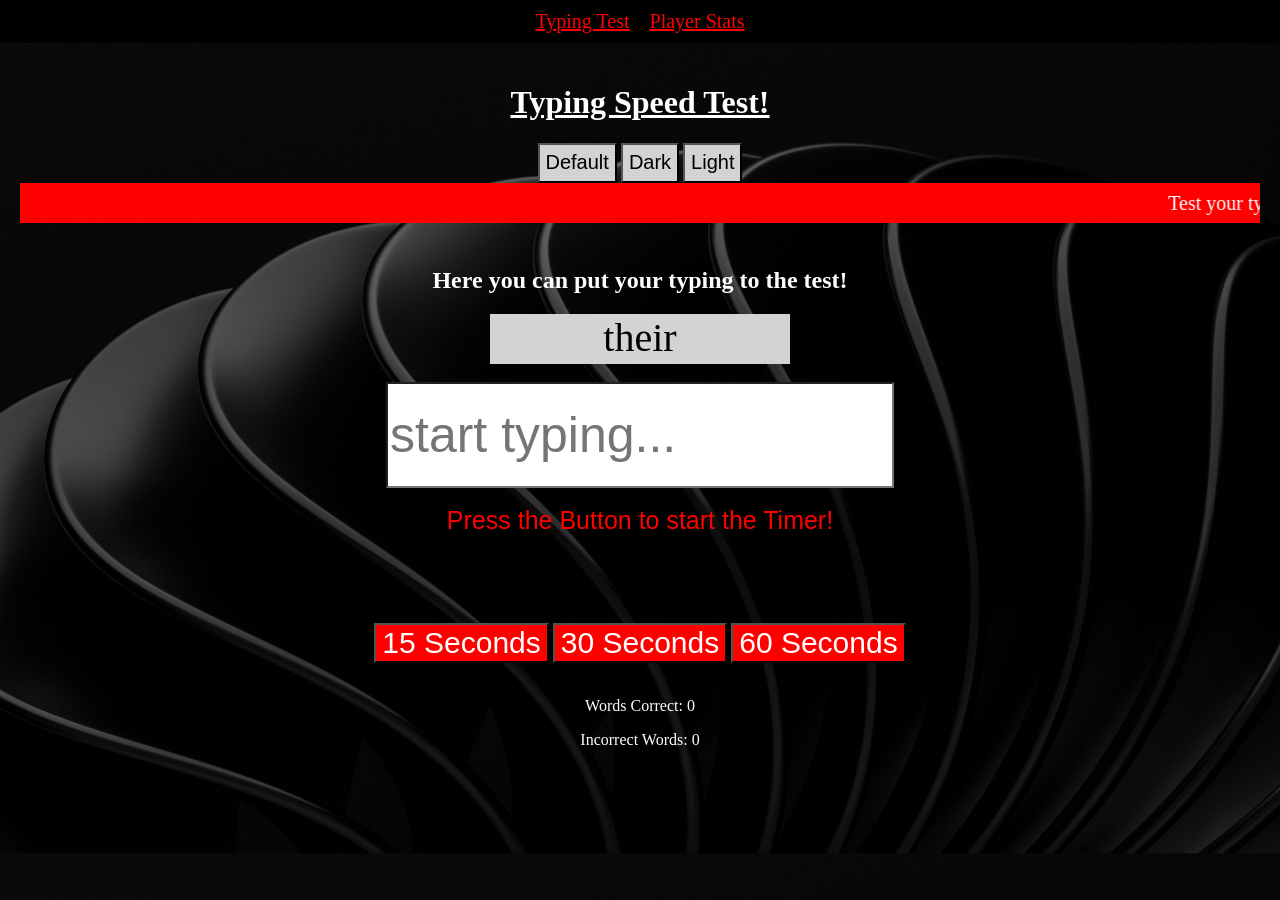
==== index.html @ 8d665402 "Add files via upload" ====
<!DOCTYPE html>
<html lang="eng">
    <head>
        <meta charset="UTF-8">
        <meta name="viewport" content="width=device-width">
        <title>Typing speed test</title>
        <link rel="stylesheet" href="styles.css">
    </head>
    <body data-theme="default">
        <nav>
            <a href="typingtest.html">Typing Test</a>
            <a href="results.html">Player Stats</a>
            </nav>
        <div id="heading-area">
            <h1><u>Typing Speed Test!</u></h1>
            <button id="default-button" data-theme="default">
                Default
            </button>
            <button id="dark-button" data-theme="dark">
                Dark
            </button>
             <button id="light-button" data-theme="light">
                Light
            </button>
            <br>
            <marquee class="para1">Test your typing ability today!</marquee>
        </div>
        <main>
        <div id="typing-area">
            <h2>Here you can put your typing to the test!</h2>
            <div id="word-display"></div>
            <br>
            <input 
            name="typingarea"
            type="text" 
            id="typing-input" 
            placeholder="start typing..."
            autocorrect="off"
            spellcheck="false">
            <br>
            <br>
            <label for="typingarea">Press the Button to start the Timer!</label>
            <br>
            <p id="result"></p>
            <p  id="countdown"></p>
            <br>
            <div id="start-button" class="countdown">
            <button id="start-15" value="15" class="timer">15 Seconds</button>
            <button id="start-30" value="30" class="timer">30 Seconds</button>
            <button id="start-60" value="60" class="timer">60 Seconds</button>
            <br>
            <br>
            <p id="word-count">Words Correct: 0</p>
            <p id="word-count-incorrect">Incorrect Words: 0</p>
            </div>
        </div>
        </main>
        <script src="functions.js"></script>
    </body>
    
</html>
---- styles.css ----
body[data-theme="default"] {
    --background: white;
    --text: black;
    --primary: red;
    --secondary: black;
    --box-background: lightgray;
    --nav-text: white;
    --hover: darkred;
    --table-background: black;
    --table-text:white;

    background-image: url("images.jpg");
    background-size: cover;
    margin: 0;
    text-align: center;
    font-family: Georgia, serif;
}
body[data-theme="dark"] {
    --background: #121212;
    --text: #EAEAEA;
    --primary: #6366F1;
    --secondary:black;
    --box-background: #2A2A2A;
    --nav-text: #FFFFFF;
    --hover: rgb(57, 15, 140);
    --table-background: #1E1E1E;
    --table-text: #EAEAEA;

    background-image: url("images.jpg");
    background-size: cover;
    margin:0;
    text-align: center;
    background-color: var(--background);
    font-family: Georgia, serif;
}
body[data-theme="light"] {
    --background:white;
    --text: black;
    --primary: darkgray;
    --secondary: black;
    --box-background:lightblue;
    --nav-text: black;
    --hover: gray;
    --table-background: lightgray;
    --table-text: darkgray;

    background-image: url("bright-image.jpg");
    background-size: cover;
    margin:0;
    text-align: center;
    background-color: var(--background);
    font-family: Georgia, serif;
}
#heading-area{
    text-align: center;
    padding: 20px;
    color: var(--nav-text)
}
#typing-area{
    text-align: center;
    color: var(--nav-text);
}
marquee{
    color: var(--nav-text);
    background-color: var(--primary);
    height: 40px;
    font-size: 20px;
    line-height: 40px;
}
input{
    height: 100px;
    width: 500px;
    font-size: 50px;
    color: var(--text);
    background-color:var(--background) ;
}
nav{
    display: flex;
    justify-content: center;
    gap: 20px;
    padding: 10px;
    background-color: var(--secondary);
}
nav a{
    color: var(--primary);
    font-size: 20px;
}
nav a:focus{
color: var(--box-background);
}
nav a:hover{
    color: var(--hover);
}
#stats-title{
    color: var(--nav-text);
}
#review-title{
    color: var(--primary);
}
label{
    font-size: 25px;
    color: var(--primary);
    font-family: sans-serif;
}
#word-display{
    color:var(--text);
    background-color: var(--box-background);
    width: 300px;
    height:50px;
    font-size: 40px;
    display: flex;
    flex-direction: column;
    align-items: center;
    margin: 0 auto;
}
button{
    color: var(--nav-text);
    background-color:var(--primary);
    font-size: 30px;
    width: 75;
    height: 75;
}
button:focus{
    background-color: var(--hover);
    color: var(--nav-text);
}
button:hover{
    background-color:var(--hover);
}
#review-heading{
    color: var(--primary);
}
select{
    color: var(--primary);
    background-color: var(--nav-text);
    width: 100px;
    height: 50px;
    font-size: 25px;
}
#review-heading{
    color: var(--secondary);
    background-color:var(--nav-text);
    height: 30px
}
.web-thought{
    color: var(--primary);
    font-size: 15px;
}
#result{
    color: var(--nav-text);
    font-size: 20px;
    height: 20px;
}
#countdown{
    color: var(--nav-text);
    font-size: 30px;
}
#results-table{
    color: var(--nav-text);
    background-color: var(--table-background);
    font-size: 30px;
    margin: 30px auto;
}
th, td {
    padding: 15px;
    border: 1px solid var(--box-background);
    text-align: center;
}
tr:hover{
    background-color: var(--hover);
    color: var(--nav-text);
}
#average-table{
    color: var(--nav-text);
    background-color: var(--secondary);
    font-size: 30px;
    margin: 30px auto;
}
#dark-button{
    width:40;
    height:40px;
    font-size:20px;
    background-color:var(--box-background) ; 
    color: var(--secondary);
}
#light-button{
    width:40;
    height:40px;
    font-size:20px; 
    background-color:var(--box-background) ;
    color: var(--secondary);
}
#default-button{
    width:40;
    height:40px;
    font-size:20px; 
    background-color:var(--box-background) ;
    color: var(--secondary);
}
#dark-button:hover{
    color:var(--nav-text);
    background-color:var(--hover);
}
#light-button:hover{
    color:var(--nav-text);
    background-color:var(--hover);
}
#default-button:hover{
    color:var(--nav-text);
    background-color:var(--hover);
}
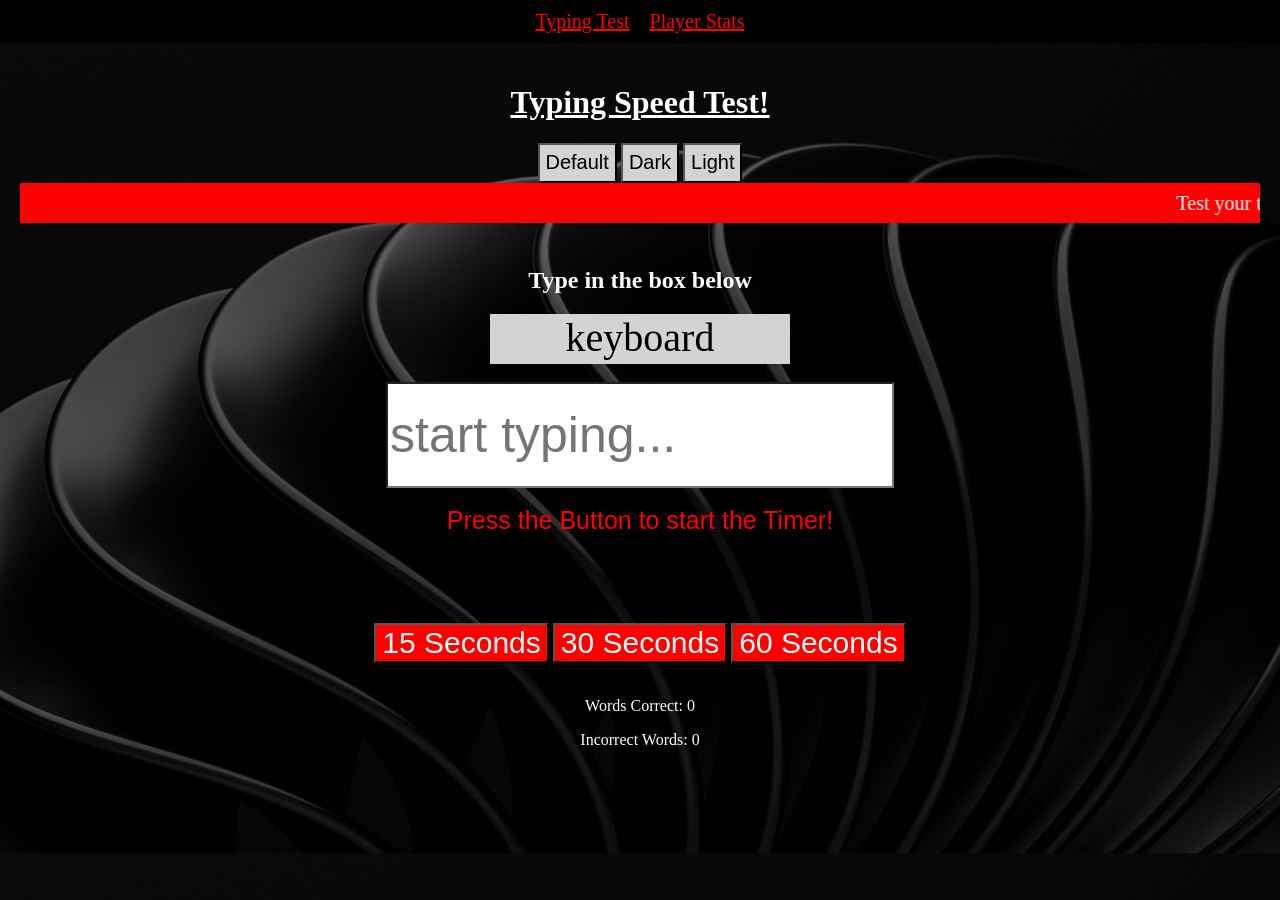
==== commit 48950e15: "Update index.html" ====
--- a/index.html
+++ b/index.html
@@ -27,7 +27,7 @@
         </div>
         <main>
         <div id="typing-area">
-            <h2>Here you can put your typing to the test!</h2>
+            <h2>Type in the box below</h2>
             <div id="word-display"></div>
             <br>
             <input 
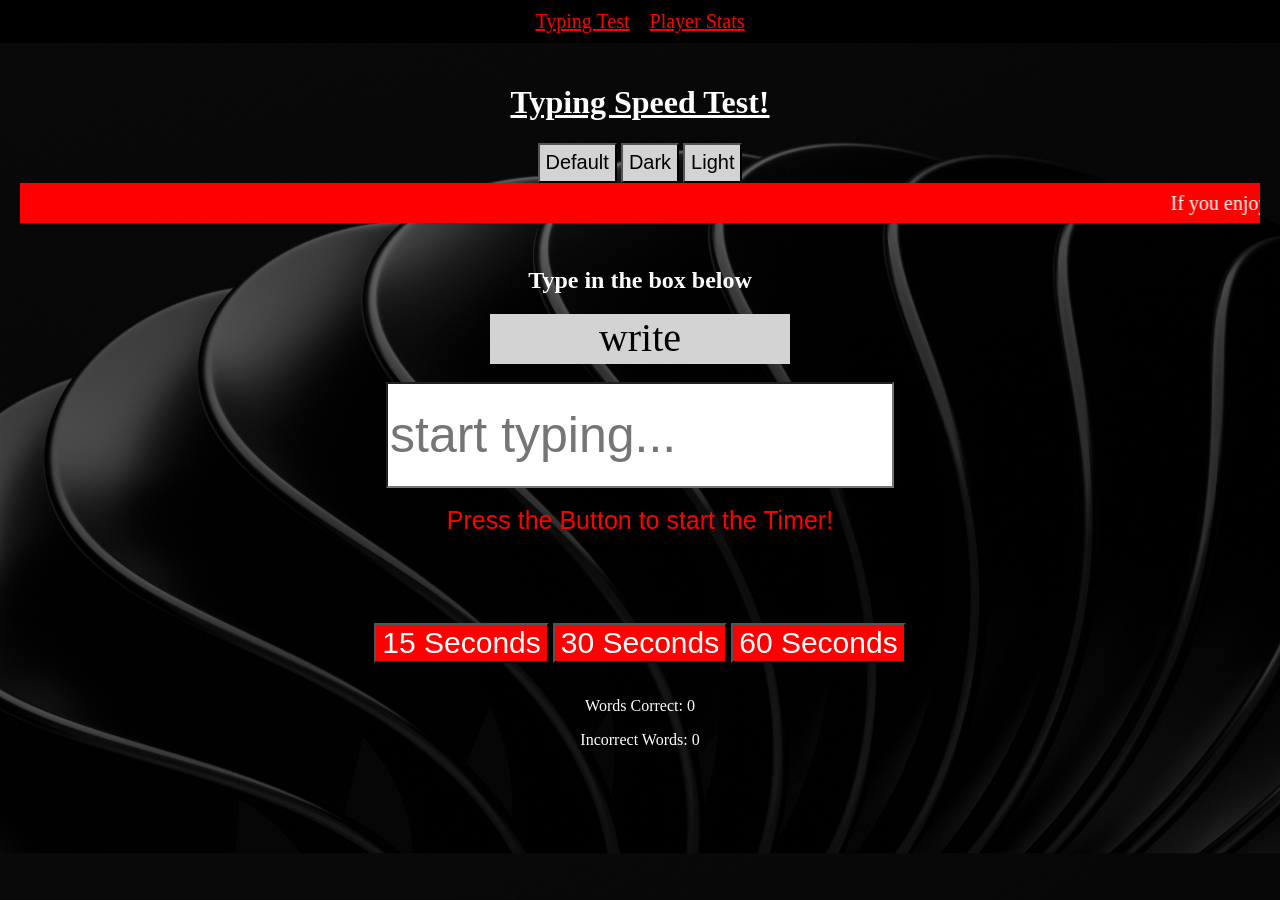
==== commit ae65532e: "Update index.html" ====
--- a/index.html
+++ b/index.html
@@ -23,7 +23,7 @@
                 Light
             </button>
             <br>
-            <marquee class="para1">Test your typing ability today!</marquee>
+            <marquee class="para1">If you enjoyed, please leave a review!     Review page coming soon!</marquee>
         </div>
         <main>
         <div id="typing-area">
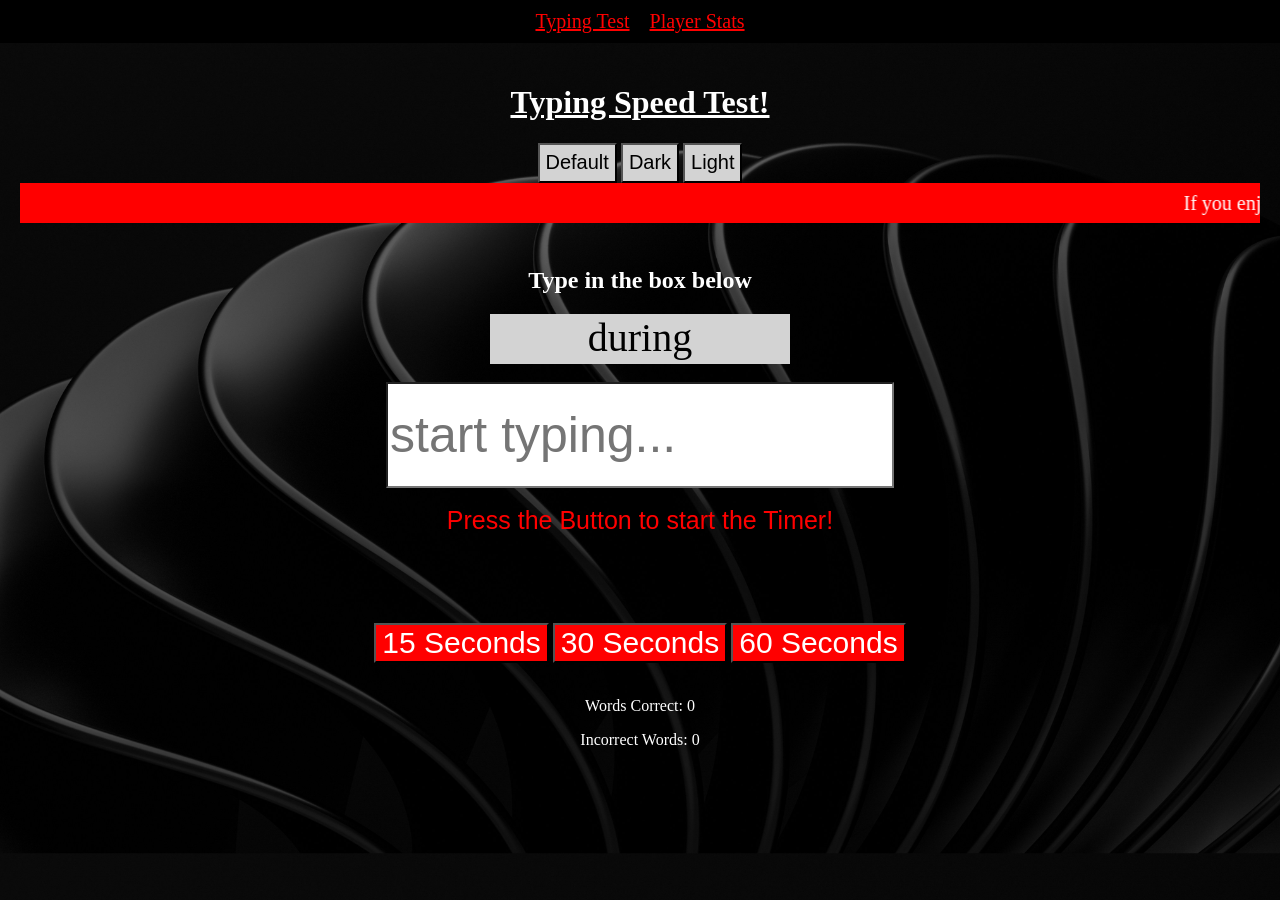
==== commit ce1328c6: "Update index.html" ====
--- a/index.html
+++ b/index.html
@@ -8,7 +8,7 @@
     </head>
     <body data-theme="default">
         <nav>
-            <a href="typingtest.html">Typing Test</a>
+            <a href="index.html">Typing Test</a>
             <a href="results.html">Player Stats</a>
             </nav>
         <div id="heading-area">
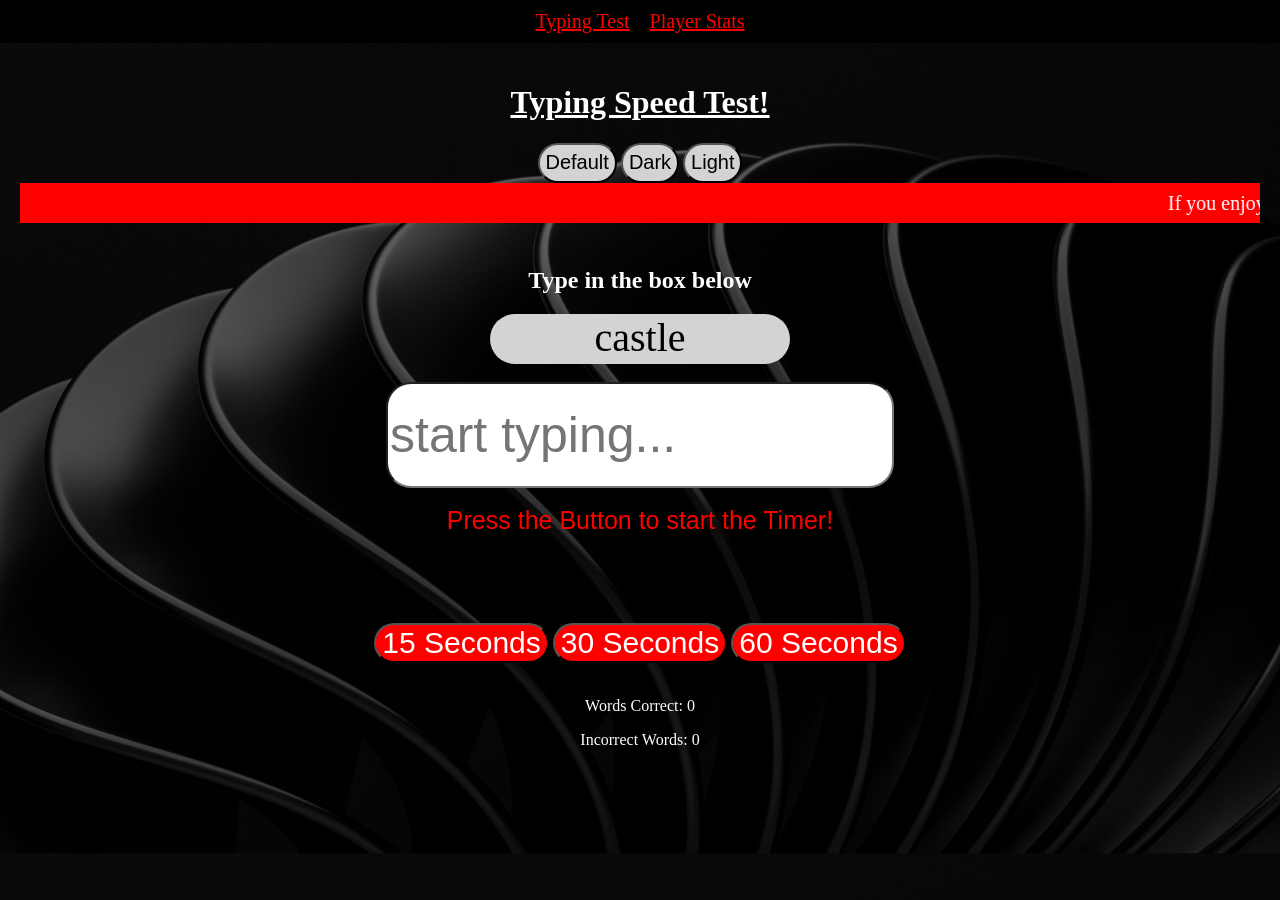
==== commit 48bb2ca1: "Update index.html" ====
--- a/index.html
+++ b/index.html
@@ -23,7 +23,7 @@
                 Light
             </button>
             <br>
-            <marquee class="para1">If you enjoyed, please leave a review!     Review page coming soon!</marquee>
+            <marquee class="para1" behavior=scroll direction="left" scrollamount="5">If you enjoyed, please leave a review!     Review page coming soon!</marquee>
         </div>
         <main>
         <div id="typing-area">
--- a/styles.css
+++ b/styles.css
@@ -73,6 +73,7 @@
     font-size: 50px;
     color: var(--text);
     background-color:var(--background) ;
+    border-radius: 25px;
 }
 nav{
     display: flex;
@@ -112,6 +113,7 @@
     flex-direction: column;
     align-items: center;
     margin: 0 auto;
+    border-radius: 25px;
 }
 button{
     color: var(--nav-text);
@@ -119,6 +121,7 @@
     font-size: 30px;
     width: 75;
     height: 75;
+    border-radius: 25px;
 }
 button:focus{
     background-color: var(--hover);
@@ -136,6 +139,7 @@
     width: 100px;
     height: 50px;
     font-size: 25px;
+    border-radius: 25px;
 }
 #review-heading{
     color: var(--secondary);
@@ -160,11 +164,13 @@
     background-color: var(--table-background);
     font-size: 30px;
     margin: 30px auto;
+    border-radius: 25px;
 }
 th, td {
     padding: 15px;
     border: 1px solid var(--box-background);
     text-align: center;
+    border-radius: 25px;
 }
 tr:hover{
     background-color: var(--hover);
@@ -208,4 +214,4 @@
 #default-button:hover{
     color:var(--nav-text);
     background-color:var(--hover);
-}+}
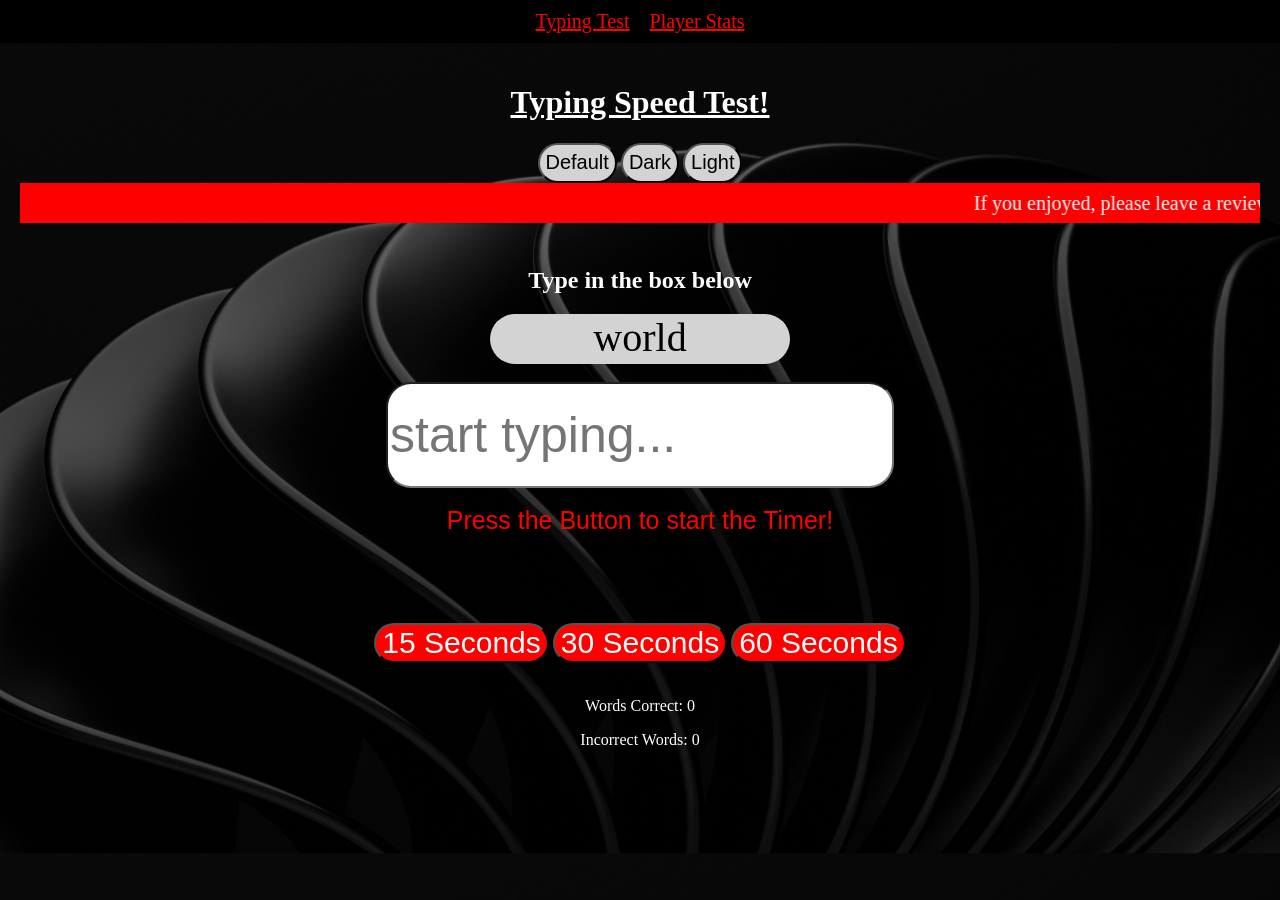
==== commit 0a822a7e: "Update index.html" ====
--- a/index.html
+++ b/index.html
@@ -23,7 +23,7 @@
                 Light
             </button>
             <br>
-            <marquee class="para1" behavior=scroll direction="left" scrollamount="5">If you enjoyed, please leave a review!     Review page coming soon!</marquee>
+            <marquee class="para1" behavior=scroll direction="left" scrollamount="20">If you enjoyed, please leave a review!     Review page coming soon!</marquee>
         </div>
         <main>
         <div id="typing-area">
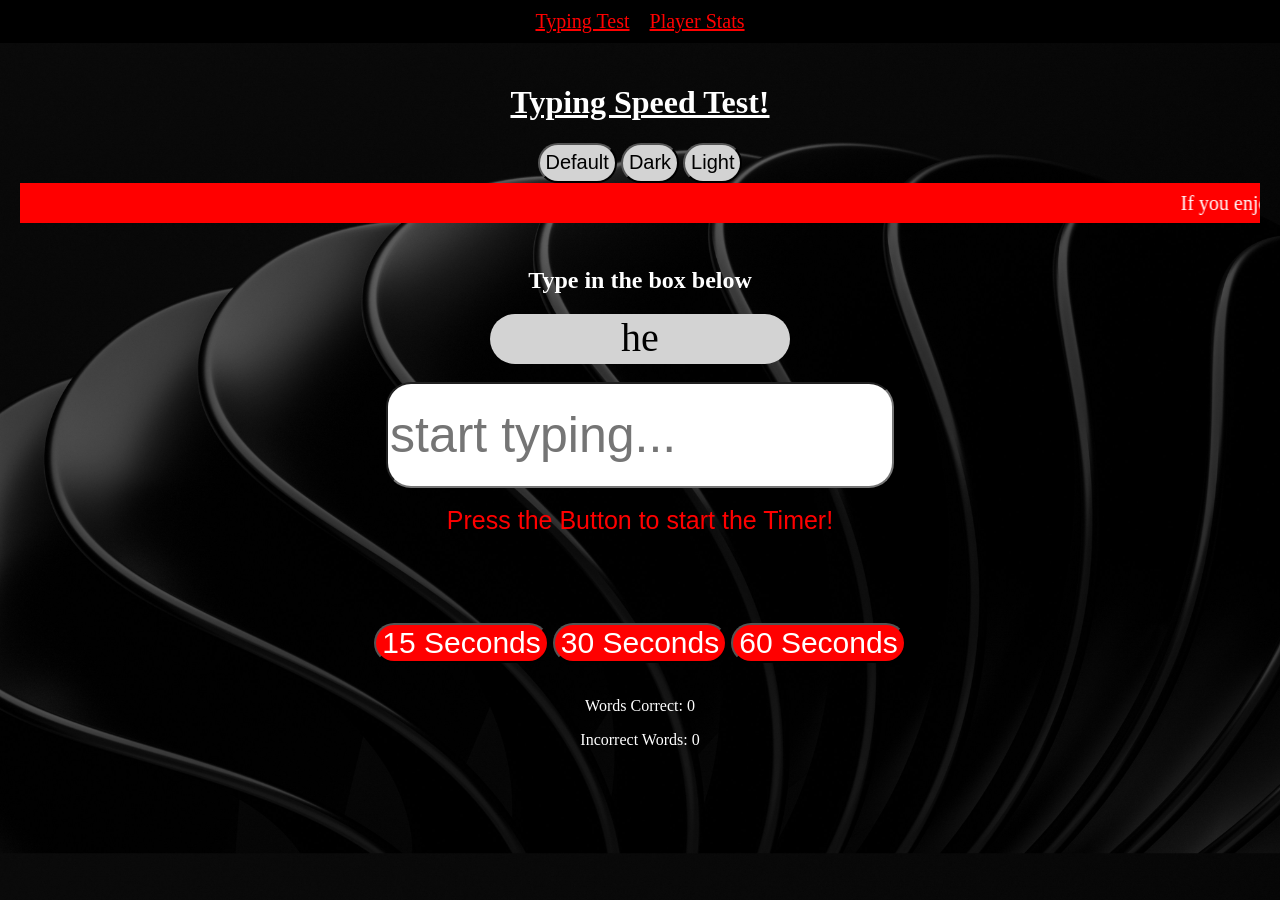
==== commit ecd3fba3: "Update index.html" ====
--- a/index.html
+++ b/index.html
@@ -23,7 +23,7 @@
                 Light
             </button>
             <br>
-            <marquee class="para1" behavior=scroll direction="left" scrollamount="20">If you enjoyed, please leave a review!     Review page coming soon!</marquee>
+            <marquee class="para1" behavior=scroll direction="left" scrollamount="5">If you enjoyed, please leave a review!     Review page coming soon!</marquee>
         </div>
         <main>
         <div id="typing-area">
